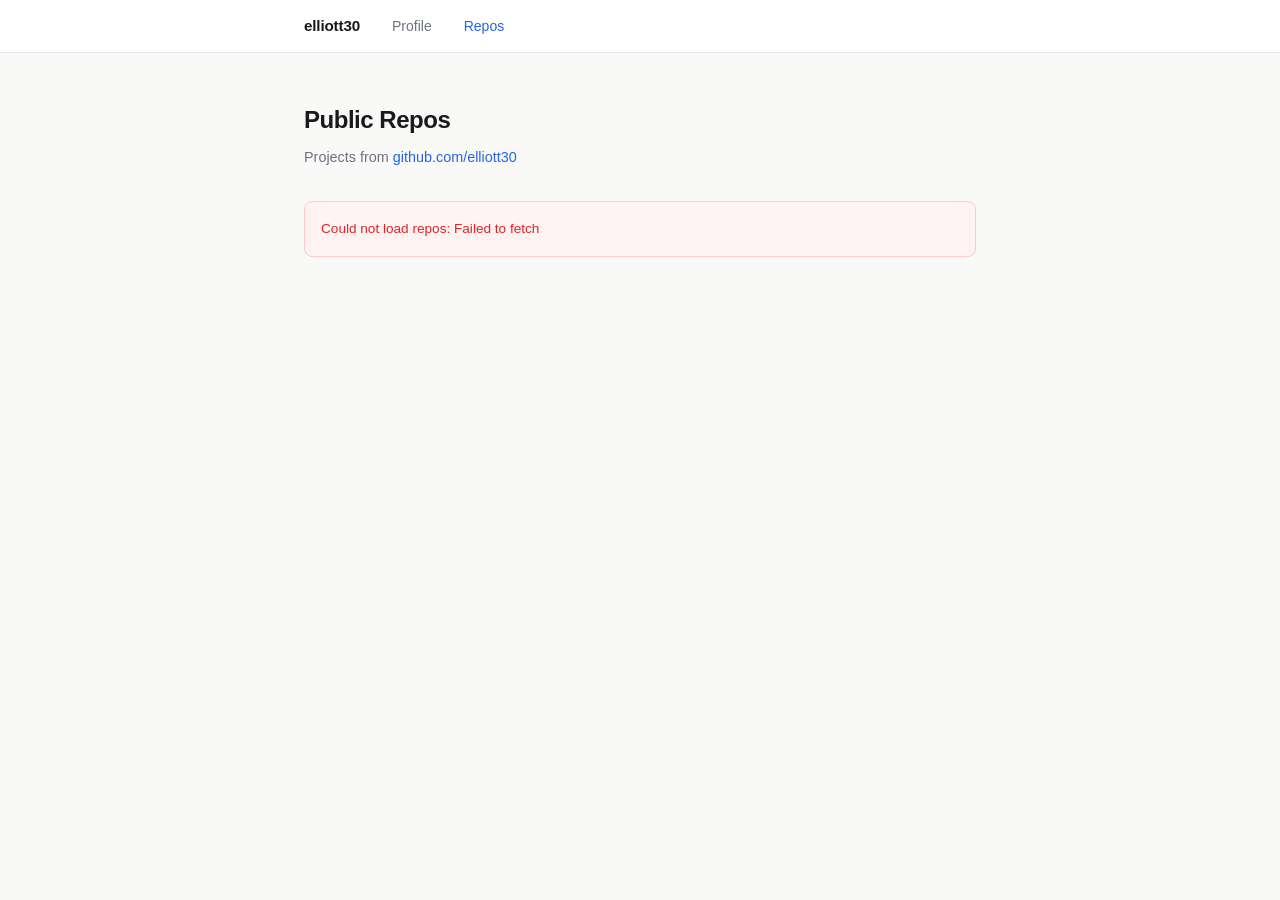
==== repos.html @ 515566d5 "Initial commit: minimal GitHub Pages site Two pages: personal profile and live public repo listing v" ====
<!DOCTYPE html>
<html lang="en">
<head>
  <meta charset="UTF-8" />
  <meta name="viewport" content="width=device-width, initial-scale=1.0" />
  <title>Repos — Elliott</title>
  <link rel="stylesheet" href="style.css" />
</head>
<body>
  <nav>
    <div class="inner">
      <a href="index.html" class="brand">elliott30</a>
      <a href="index.html">Profile</a>
      <a href="repos.html" class="active">Repos</a>
    </div>
  </nav>

  <main>
    <h1 class="page-title">Public Repos</h1>
    <p class="page-subtitle">Projects from <a href="https://github.com/elliott30" target="_blank" rel="noopener" style="color:var(--accent);text-decoration:none;">github.com/elliott30</a></p>

    <div id="repo-list" class="repo-grid">
      <p class="loading">Loading repos…</p>
    </div>
  </main>

  <script>
    async function loadRepos() {
      const container = document.getElementById('repo-list');
      try {
        const res = await fetch(
          'https://api.github.com/users/elliott30/repos?sort=updated&per_page=100',
          { headers: { Accept: 'application/vnd.github+json' } }
        );
        if (!res.ok) throw new Error(`GitHub API returned ${res.status}`);
        const repos = await res.json();

        // Filter out forks, sort by updated
        const own = repos
          .filter(r => !r.fork)
          .sort((a, b) => new Date(b.updated_at) - new Date(a.updated_at));

        if (own.length === 0) {
          container.innerHTML = '<p class="loading">No public repos yet.</p>';
          return;
        }

        container.innerHTML = own.map(r => {
          const updatedAgo = timeAgo(new Date(r.updated_at));
          const lang = r.language
            ? `<span>&#9679; ${r.language}</span>`
            : '';
          const stars = r.stargazers_count > 0
            ? `<span>&#9733; ${r.stargazers_count}</span>`
            : '';
          return `
            <a class="repo-card" href="${r.html_url}" target="_blank" rel="noopener">
              <div class="repo-name">${r.name}</div>
              ${r.description ? `<div class="repo-desc">${r.description}</div>` : ''}
              <div class="repo-meta">
                ${lang}${stars}
                <span>Updated ${updatedAgo}</span>
              </div>
            </a>`;
        }).join('');
      } catch (err) {
        container.innerHTML = `<p class="error-msg">Could not load repos: ${err.message}</p>`;
      }
    }

    function timeAgo(date) {
      const s = Math.floor((Date.now() - date) / 1000);
      if (s < 60) return 'just now';
      const m = Math.floor(s / 60);
      if (m < 60) return `${m}m ago`;
      const h = Math.floor(m / 60);
      if (h < 24) return `${h}h ago`;
      const d = Math.floor(h / 24);
      if (d < 30) return `${d}d ago`;
      const mo = Math.floor(d / 30);
      if (mo < 12) return `${mo}mo ago`;
      return `${Math.floor(mo / 12)}y ago`;
    }

    loadRepos();
  </script>
</body>
</html>
---- style.css ----
*, *::before, *::after { box-sizing: border-box; margin: 0; padding: 0; }

:root {
  --bg: #f9f9f8;
  --surface: #ffffff;
  --border: #e5e5e3;
  --text: #1a1a1a;
  --muted: #6b7280;
  --accent: #2563eb;
  --accent-light: #eff6ff;
  --radius: 8px;
  --max-w: 720px;
}

body {
  font-family: -apple-system, BlinkMacSystemFont, "Segoe UI", Roboto, sans-serif;
  background: var(--bg);
  color: var(--text);
  line-height: 1.6;
  font-size: 16px;
}

nav {
  position: sticky;
  top: 0;
  background: var(--surface);
  border-bottom: 1px solid var(--border);
  z-index: 10;
}

nav .inner {
  max-width: var(--max-w);
  margin: 0 auto;
  padding: 0 1.5rem;
  display: flex;
  align-items: center;
  gap: 2rem;
  height: 52px;
}

nav .brand {
  font-weight: 600;
  font-size: 0.95rem;
  color: var(--text);
  text-decoration: none;
  letter-spacing: -0.01em;
}

nav a {
  color: var(--muted);
  text-decoration: none;
  font-size: 0.875rem;
  font-weight: 500;
  transition: color 0.15s;
}

nav a:hover, nav a.active {
  color: var(--accent);
}

main {
  max-width: var(--max-w);
  margin: 0 auto;
  padding: 3rem 1.5rem 4rem;
}

/* Profile page */
.profile-header {
  display: flex;
  align-items: flex-start;
  gap: 1.5rem;
  margin-bottom: 2.5rem;
}

.avatar {
  width: 72px;
  height: 72px;
  border-radius: 50%;
  background: linear-gradient(135deg, #2563eb 0%, #7c3aed 100%);
  display: flex;
  align-items: center;
  justify-content: center;
  color: #fff;
  font-size: 1.6rem;
  font-weight: 700;
  flex-shrink: 0;
}

.profile-header h1 {
  font-size: 1.6rem;
  font-weight: 700;
  letter-spacing: -0.02em;
  margin-bottom: 0.2rem;
}

.role-badge {
  display: inline-block;
  background: var(--accent-light);
  color: var(--accent);
  font-size: 0.8rem;
  font-weight: 600;
  padding: 0.2rem 0.65rem;
  border-radius: 99px;
  margin-bottom: 0.5rem;
}

.profile-header .tagline {
  color: var(--muted);
  font-size: 0.9rem;
}

section {
  margin-bottom: 2.5rem;
}

section h2 {
  font-size: 0.75rem;
  font-weight: 700;
  letter-spacing: 0.07em;
  text-transform: uppercase;
  color: var(--muted);
  margin-bottom: 1rem;
  padding-bottom: 0.5rem;
  border-bottom: 1px solid var(--border);
}

section p {
  color: #374151;
  font-size: 0.95rem;
  margin-bottom: 0.85rem;
}

.tags {
  display: flex;
  flex-wrap: wrap;
  gap: 0.45rem;
  margin-top: 0.75rem;
}

.tag {
  background: var(--surface);
  border: 1px solid var(--border);
  color: var(--text);
  font-size: 0.78rem;
  font-weight: 500;
  padding: 0.2rem 0.65rem;
  border-radius: 99px;
}

/* Repos page */
.page-title {
  font-size: 1.5rem;
  font-weight: 700;
  letter-spacing: -0.02em;
  margin-bottom: 0.4rem;
}

.page-subtitle {
  color: var(--muted);
  font-size: 0.9rem;
  margin-bottom: 2rem;
}

.repo-grid {
  display: grid;
  gap: 0.75rem;
}

.repo-card {
  background: var(--surface);
  border: 1px solid var(--border);
  border-radius: var(--radius);
  padding: 1.1rem 1.25rem;
  text-decoration: none;
  color: inherit;
  display: block;
  transition: border-color 0.15s, box-shadow 0.15s;
}

.repo-card:hover {
  border-color: var(--accent);
  box-shadow: 0 0 0 3px rgba(37,99,235,0.07);
}

.repo-card .repo-name {
  font-size: 0.95rem;
  font-weight: 600;
  color: var(--accent);
  margin-bottom: 0.3rem;
}

.repo-card .repo-desc {
  font-size: 0.85rem;
  color: var(--muted);
  line-height: 1.5;
}

.repo-card .repo-meta {
  display: flex;
  align-items: center;
  gap: 1rem;
  margin-top: 0.65rem;
}

.repo-meta span {
  font-size: 0.75rem;
  color: var(--muted);
  display: flex;
  align-items: center;
  gap: 0.3rem;
}

.loading {
  color: var(--muted);
  font-size: 0.9rem;
  padding: 2rem 0;
  text-align: center;
}

.error-msg {
  color: #dc2626;
  font-size: 0.85rem;
  padding: 1rem;
  background: #fef2f2;
  border-radius: var(--radius);
  border: 1px solid #fecaca;
}

@media (max-width: 600px) {
  .profile-header { flex-direction: column; }
  nav .inner { gap: 1.25rem; }
}
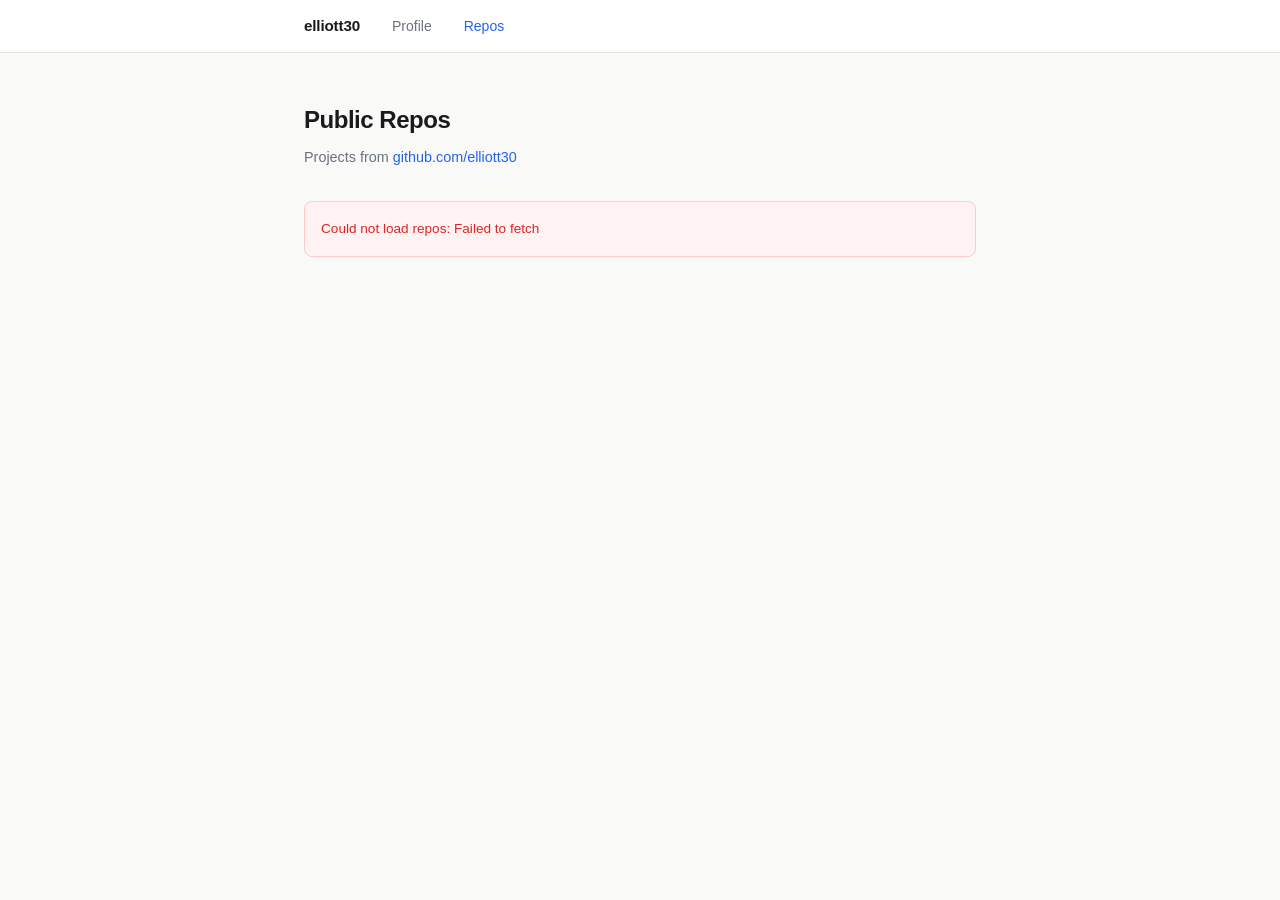
==== commit ac581392: "Add README and show repo homepage URL on repos page" ====
--- a/repos.html
+++ b/repos.html
@@ -57,6 +57,7 @@
             <a class="repo-card" href="${r.html_url}" target="_blank" rel="noopener">
               <div class="repo-name">${r.name}</div>
               ${r.description ? `<div class="repo-desc">${r.description}</div>` : ''}
+              ${r.homepage ? `<div class="repo-url">&#127760; <a href="${r.homepage}" target="_blank" rel="noopener" onclick="event.stopPropagation()">${r.homepage.replace(/^https?:\/\//, '')}</a></div>` : ''}
               <div class="repo-meta">
                 ${lang}${stars}
                 <span>Updated ${updatedAgo}</span>
--- a/style.css
+++ b/style.css
@@ -202,6 +202,21 @@
   margin-top: 0.65rem;
 }
 
+.repo-url {
+  font-size: 0.78rem;
+  color: var(--muted);
+  margin-top: 0.35rem;
+}
+
+.repo-url a {
+  color: var(--accent);
+  text-decoration: none;
+}
+
+.repo-url a:hover {
+  text-decoration: underline;
+}
+
 .repo-meta span {
   font-size: 0.75rem;
   color: var(--muted);
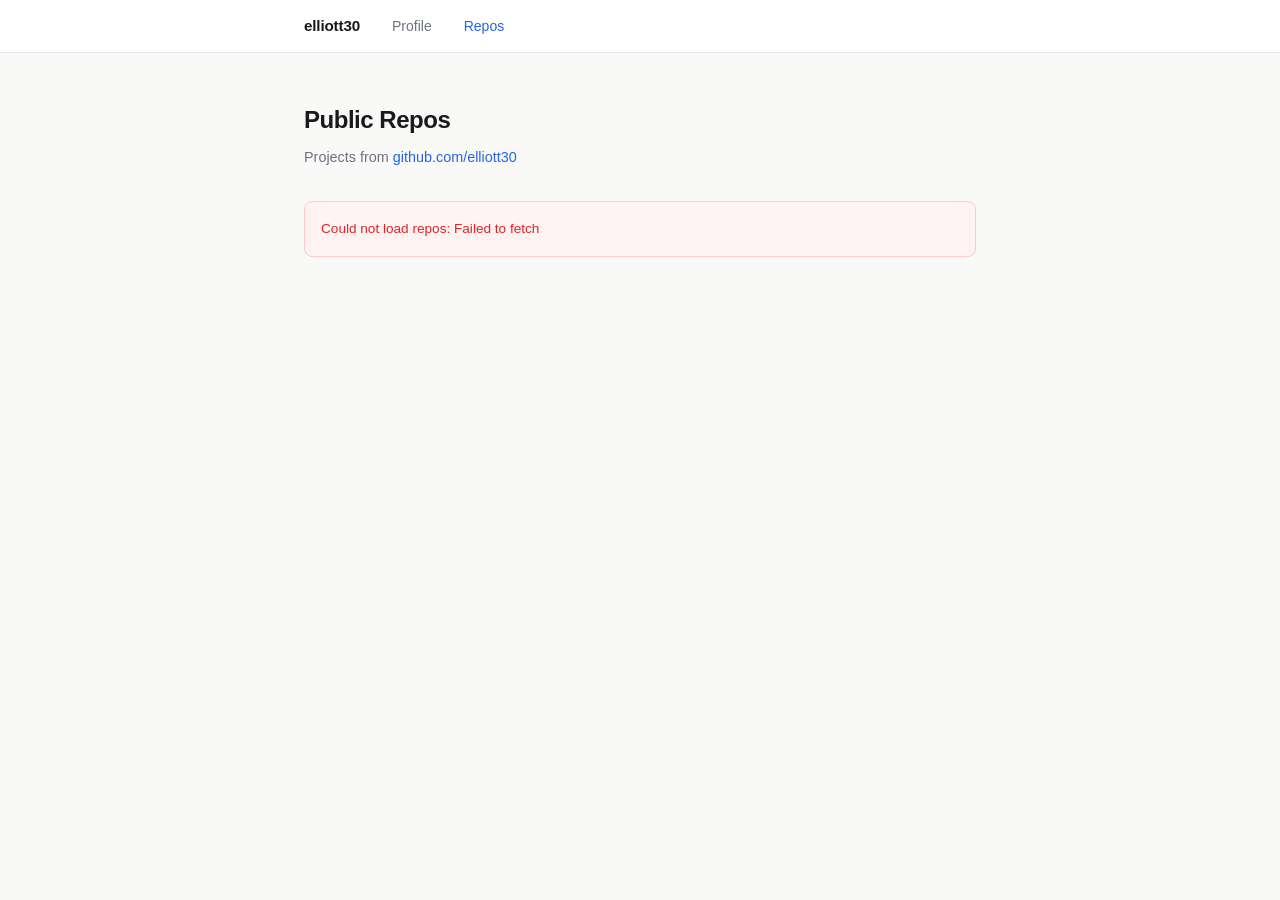
==== commit 8b12599c: "Rebuild repo cards with createElement to fix layout — website URL in meta row" ====
--- a/repos.html
+++ b/repos.html
@@ -45,25 +45,63 @@
           return;
         }
 
-        container.innerHTML = own.map(r => {
+        container.innerHTML = '';
+        own.forEach(r => {
           const updatedAgo = timeAgo(new Date(r.updated_at));
-          const lang = r.language
-            ? `<span>&#9679; ${r.language}</span>`
-            : '';
-          const stars = r.stargazers_count > 0
-            ? `<span>&#9733; ${r.stargazers_count}</span>`
-            : '';
-          return `
-            <a class="repo-card" href="${r.html_url}" target="_blank" rel="noopener">
-              <div class="repo-name">${r.name}</div>
-              ${r.description ? `<div class="repo-desc">${r.description}</div>` : ''}
-              ${r.homepage ? `<div class="repo-url">&#127760; <a href="${r.homepage}" target="_blank" rel="noopener" onclick="event.stopPropagation()">${r.homepage.replace(/^https?:\/\//, '')}</a></div>` : ''}
-              <div class="repo-meta">
-                ${lang}${stars}
-                <span>Updated ${updatedAgo}</span>
-              </div>
-            </a>`;
-        }).join('');
+
+          const card = document.createElement('div');
+          card.className = 'repo-card';
+
+          // Name link
+          const nameDiv = document.createElement('div');
+          nameDiv.className = 'repo-name';
+          const nameLink = document.createElement('a');
+          nameLink.href = r.html_url;
+          nameLink.target = '_blank';
+          nameLink.rel = 'noopener';
+          nameLink.textContent = r.name;
+          nameDiv.appendChild(nameLink);
+          card.appendChild(nameDiv);
+
+          // Description
+          if (r.description) {
+            const desc = document.createElement('div');
+            desc.className = 'repo-desc';
+            desc.textContent = r.description;
+            card.appendChild(desc);
+          }
+
+          // Meta row: language · stars · updated · website
+          const meta = document.createElement('div');
+          meta.className = 'repo-meta';
+
+          if (r.language) {
+            const lang = document.createElement('span');
+            lang.textContent = '● ' + r.language;
+            meta.appendChild(lang);
+          }
+          if (r.stargazers_count > 0) {
+            const stars = document.createElement('span');
+            stars.textContent = '★ ' + r.stargazers_count;
+            meta.appendChild(stars);
+          }
+          const updated = document.createElement('span');
+          updated.textContent = 'Updated ' + updatedAgo;
+          meta.appendChild(updated);
+
+          if (r.homepage) {
+            const site = document.createElement('a');
+            site.href = r.homepage;
+            site.target = '_blank';
+            site.rel = 'noopener';
+            site.className = 'repo-site';
+            site.textContent = '↗ ' + r.homepage.replace(/^https?:\/\//, '');
+            meta.appendChild(site);
+          }
+
+          card.appendChild(meta);
+          container.appendChild(card);
+        });
       } catch (err) {
         container.innerHTML = `<p class="error-msg">Could not load repos: ${err.message}</p>`;
       }
--- a/style.css
+++ b/style.css
@@ -177,16 +177,19 @@
   transition: border-color 0.15s, box-shadow 0.15s;
 }
 
-.repo-card:hover {
-  border-color: var(--accent);
-  box-shadow: 0 0 0 3px rgba(37,99,235,0.07);
-}
-
 .repo-card .repo-name {
   font-size: 0.95rem;
   font-weight: 600;
-  color: var(--accent);
   margin-bottom: 0.3rem;
+}
+
+.repo-card .repo-name a {
+  color: var(--accent);
+  text-decoration: none;
+}
+
+.repo-card .repo-name a:hover {
+  text-decoration: underline;
 }
 
 .repo-card .repo-desc {
@@ -202,27 +205,23 @@
   margin-top: 0.65rem;
 }
 
-.repo-url {
-  font-size: 0.78rem;
-  color: var(--muted);
-  margin-top: 0.35rem;
-}
-
-.repo-url a {
-  color: var(--accent);
-  text-decoration: none;
-}
-
-.repo-url a:hover {
-  text-decoration: underline;
-}
-
 .repo-meta span {
   font-size: 0.75rem;
   color: var(--muted);
   display: flex;
   align-items: center;
   gap: 0.3rem;
+}
+
+a.repo-site {
+  font-size: 0.75rem;
+  color: var(--accent);
+  text-decoration: none;
+  margin-left: auto;
+}
+
+a.repo-site:hover {
+  text-decoration: underline;
 }
 
 .loading {
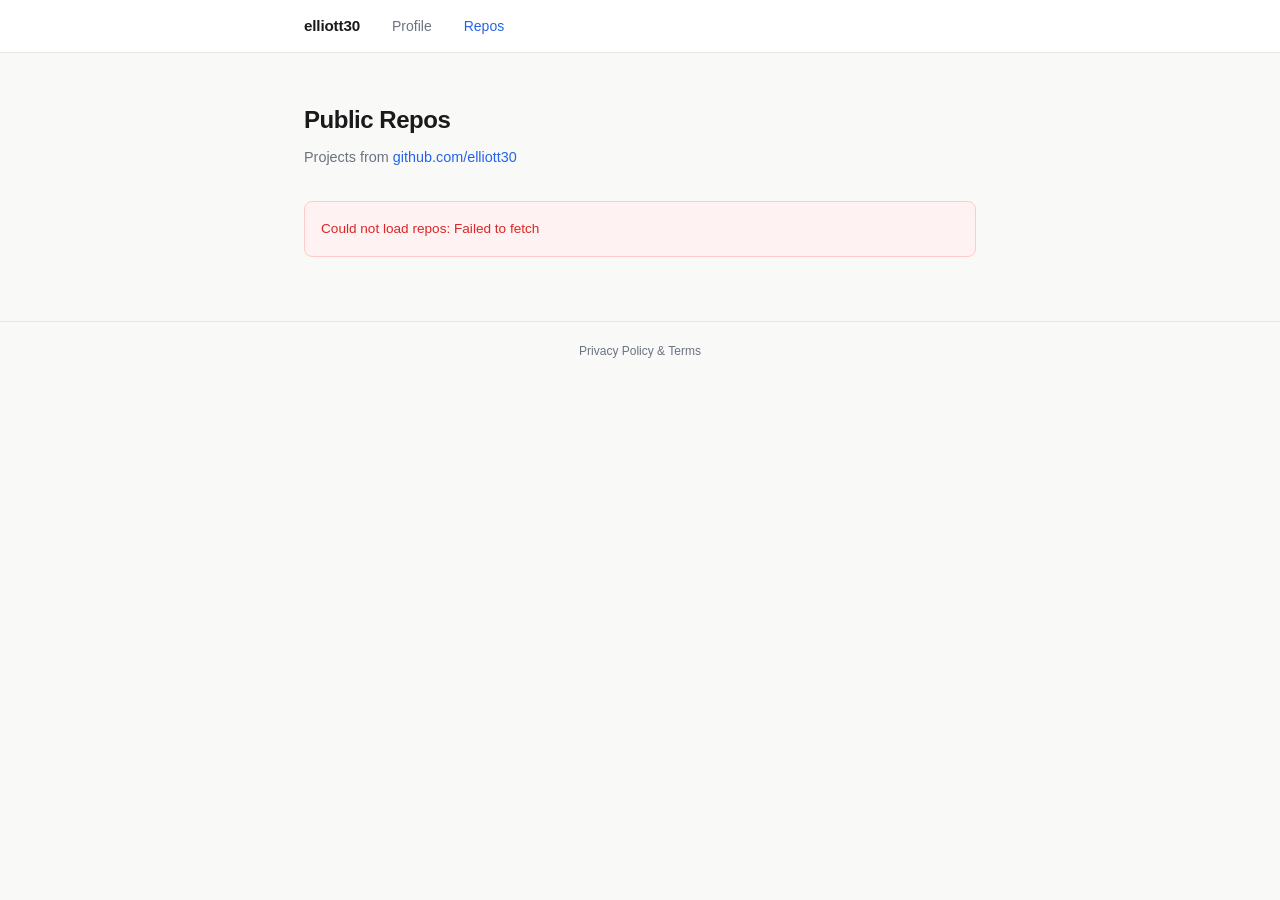
==== commit 13de4c91: "Add subtle Privacy Policy & Terms footer link to profile and repos pages" ====
--- a/repos.html
+++ b/repos.html
@@ -23,6 +23,9 @@
       <p class="loading">Loading repos…</p>
     </div>
   </main>
+  <footer>
+    <a href="https://elliott30.github.io/legal.html">Privacy Policy &amp; Terms</a>
+  </footer>
 
   <script>
     async function loadRepos() {
--- a/style.css
+++ b/style.css
@@ -240,6 +240,23 @@
   border: 1px solid #fecaca;
 }
 
+footer {
+  border-top: 1px solid var(--border);
+  text-align: center;
+  padding: 1.25rem 1.5rem;
+  font-size: 0.75rem;
+  color: var(--muted);
+}
+
+footer a {
+  color: var(--muted);
+  text-decoration: none;
+}
+
+footer a:hover {
+  color: var(--accent);
+}
+
 @media (max-width: 600px) {
   .profile-header { flex-direction: column; }
   nav .inner { gap: 1.25rem; }
